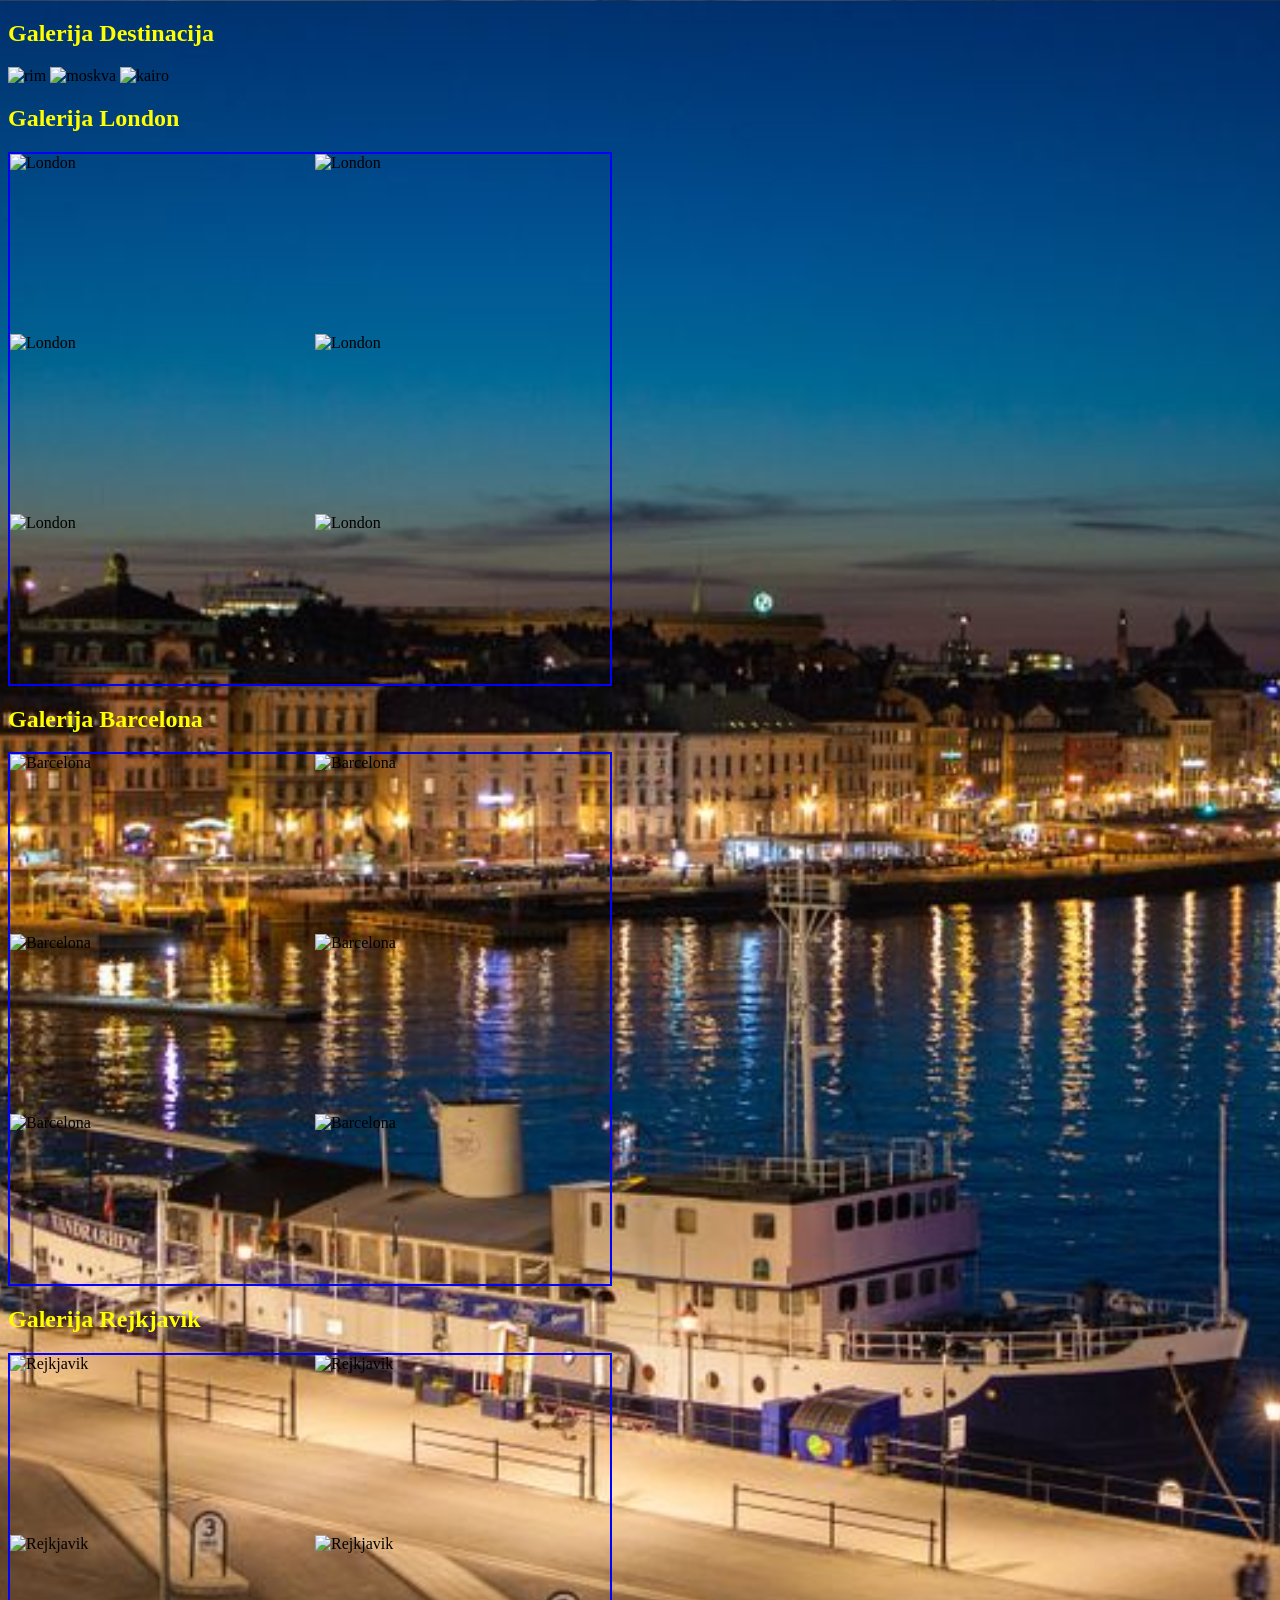
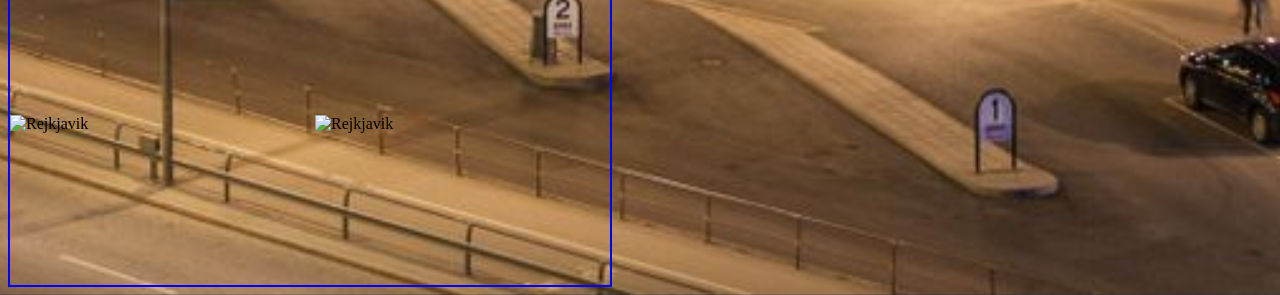
==== galerija.html @ 0b864634 "Add files via upload" ====
<!DOCTYPE html>
<html>
<head>
<link rel="stylesheet" href="css/styles3.css">
</head>
<body class="pozadina">
<h2 class="naslov" id="Galerija destinacija">Galerija Destinacija</h2>
<div class="container-flex" >
	<img src="slike/Rome.jpg" alt="rim" width="250px">

	<img src="slike/Moskva.jpg" alt="moskva" width="250px">

	<img src="slike/Cairo.jpg" alt="kairo" width="250px">
</div>

<h2 class="naslov" id="Galerija London">Galerija London</h2>
<div class="container-grid" >
	<img src="slike/london/London.jpg" alt="London" width="250px" height="170px">

	<img src="slike/london/london2.jpg" alt="London" width="250px" height="170px">

	<img src="slike/london/london3.jpg" alt="London" width="250px" height="170px">
	
	<img src="slike/london/london4.jpg" alt="London" width="250px" height="170px">
	
	<img src="slike/london/london5.jpg" alt="London" width="250px" height="170px">
	
	<img src="slike/london/london6.jpg" alt="London" width="250px" height="170px">
</div>

<h2 class="naslov" id="Galerija Barcelona">Galerija Barcelona</h2>
<div class="container-grid" >
	<img src="slike/barcelona/barcelona.jpg" alt="Barcelona" width="250px" height="170px">

	<img src="slike/barcelona/barcelona2.jpg" alt="Barcelona" width="250px" height="170px">

	<img src="slike/barcelona/barcelona3.jpg" alt="Barcelona" width="250px" height="170px">
	
	<img src="slike/barcelona/barcelona4.jpg" alt="Barcelona" width="250px" height="170px">
	
	<img src="slike/barcelona/barcelona5.jpg" alt="Barcelona" width="250px" height="170px">
	
	<img src="slike/barcelona/barcelona6.jpg" alt="Barcelona" width="250px" height="170px">
</div>

<h2 class="naslov2" id="Galerija Rejkjavik">Galerija Rejkjavik</h2>
<div class="container-grid" >
	<img src="slike/rejkjavik/rejkjavik.jpg" alt="Rejkjavik" width="250px" height="170px">

	<img src="slike/rejkjavik/rejkjavik2.jpg" alt="Rejkjavik" width="250px" height="170px">

	<img src="slike/rejkjavik/rejkjavik3.jpg" alt="Rejkjavik" width="250px" height="170px">
	
	<img src="slike/rejkjavik/rejkjavik4.jpg" alt="Rejkjavik" width="250px" height="170px">
	
	<img src="slike/rejkjavik/rejkjavik5.jpg" alt="Rejkjavik" width="250px" height="170px">
	
	<img src="slike/rejkjavik/rejkjavik6.jpg" alt="Rejkjavik" width="250px" height="170px">
</div>
---- css/styles3.css ----
.container-grid { 
  display: grid; 
  grid-template:repeat(4,1fr)/repeat(1,1fr);
  row-gap:10px;
  width:400px;
  border:2px solid Blue;
  column-gap:10px
} 
body { 
 background-color: lightblue; 
}
.container-grid img{width:100%;} 

@media screen and (min-width: 600px) { 
 .pozadina{
background-image:url("Slike/pozadina/pozadina2.jpg");
background-size:cover;
background-position:center;
}
  .container-grid { 
  display: grid; 
  grid-template:repeat(2,1fr)/repeat(2,1fr);
  row-gap:10px;
  width:600px;
  border:2px solid Blue;
}  
 } 
.naslov{
	text-align:left;
	color:yellow;
}
.naslov2{
	text-align:left;
	color:yellow;
}
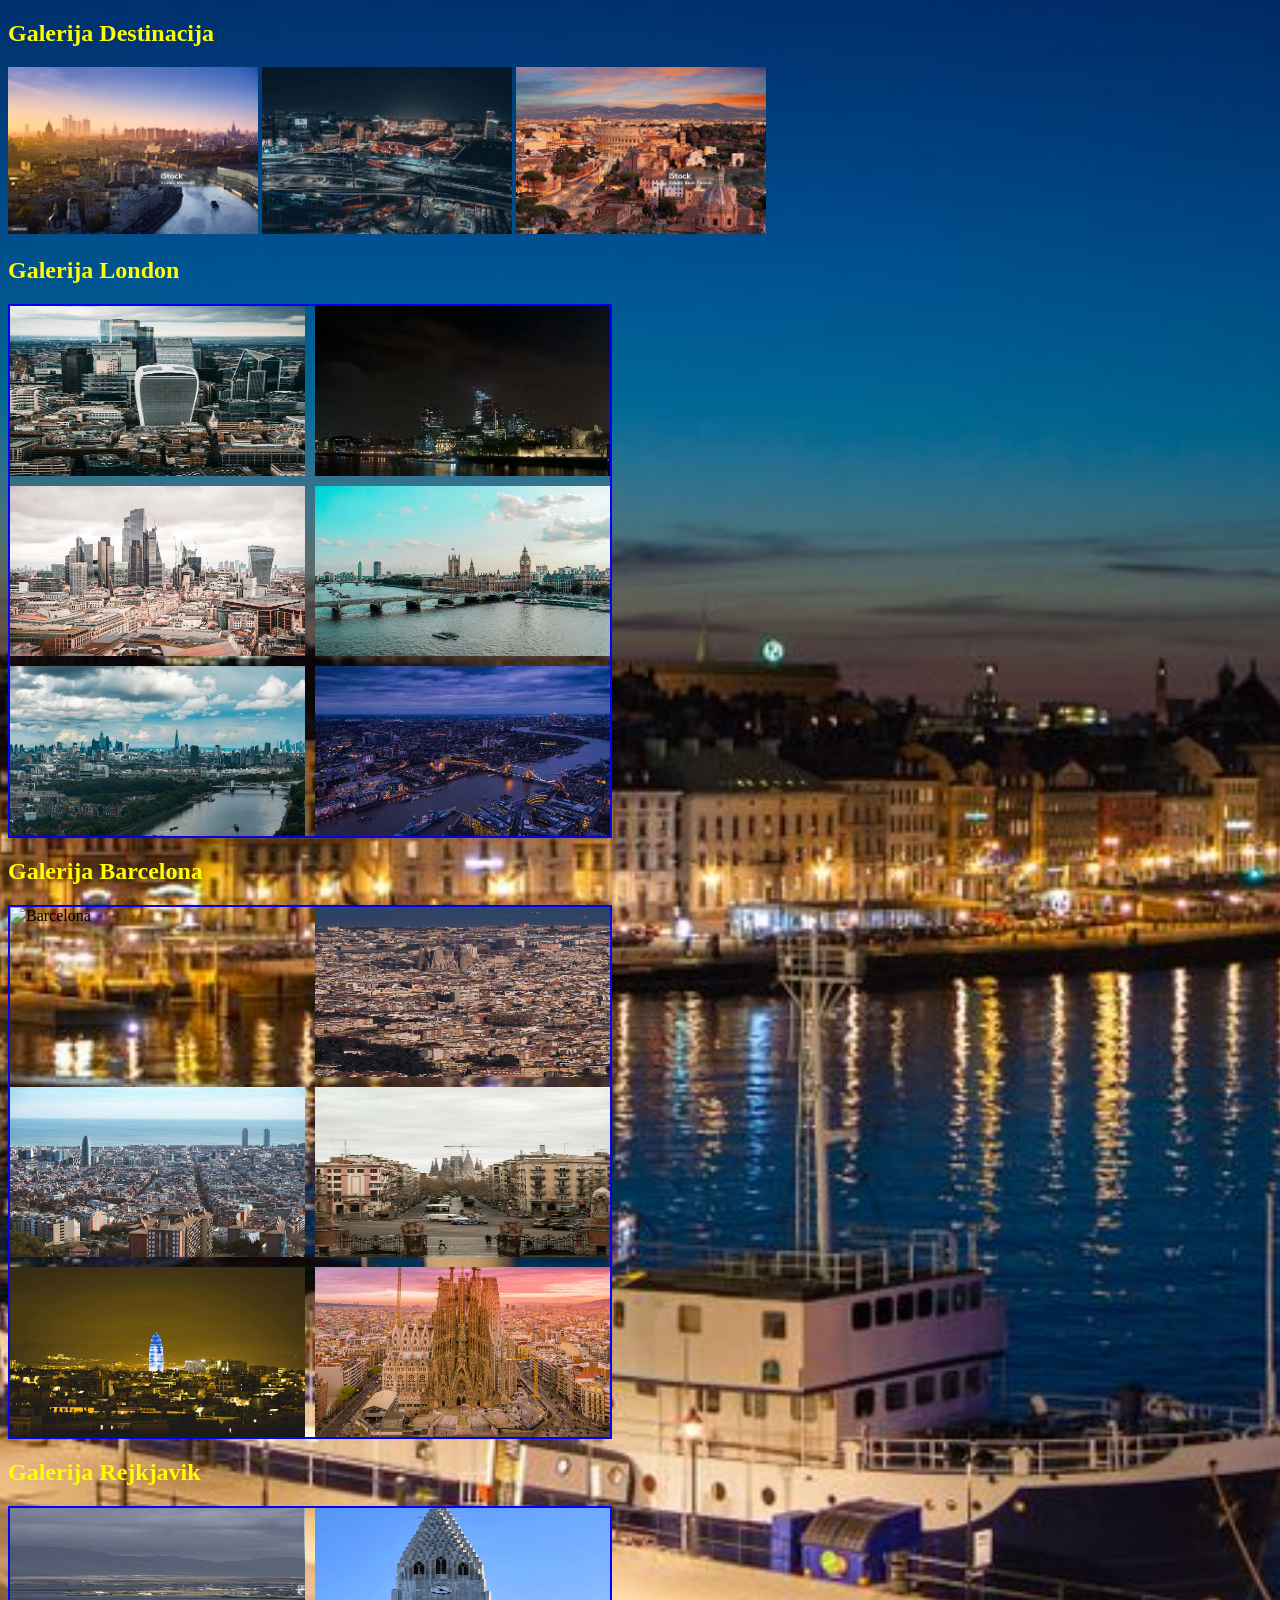
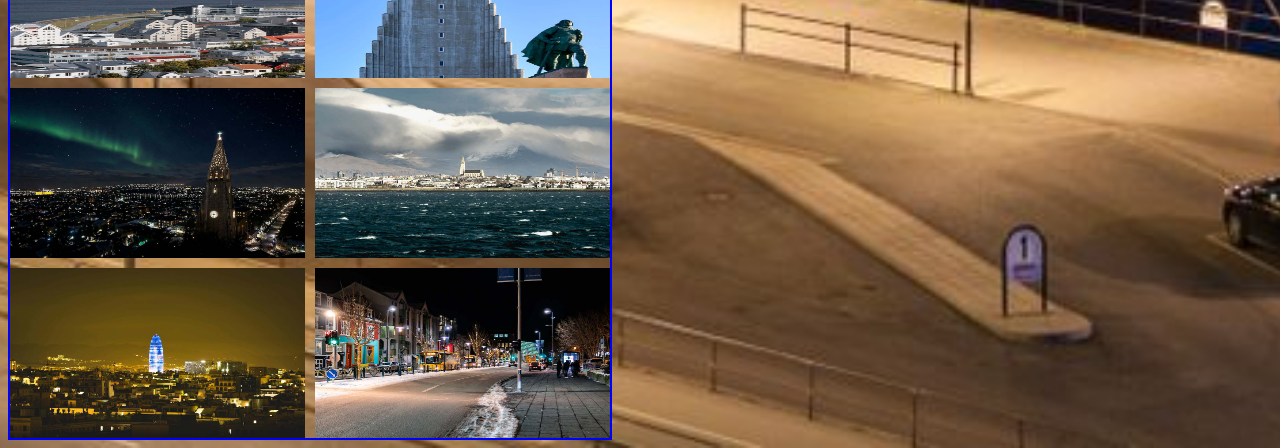
==== commit f7db1283: "Add files via upload" ====
--- a/galerija.html
+++ b/galerija.html
@@ -6,54 +6,54 @@
 <body class="pozadina">
 <h2 class="naslov" id="Galerija destinacija">Galerija Destinacija</h2>
 <div class="container-flex" >
-	<img src="slike/Rome.jpg" alt="rim" width="250px">
+	<img src="Slike/Rome.jpg" alt="rim" width="250px">
 
-	<img src="slike/Moskva.jpg" alt="moskva" width="250px">
+	<img src="Slike/Moskva.jpg" alt="moskva" width="250px">
 
-	<img src="slike/Cairo.jpg" alt="kairo" width="250px">
+	<img src="Slike/Cairo.jpg" alt="kairo" width="250px">
 </div>
 
 <h2 class="naslov" id="Galerija London">Galerija London</h2>
 <div class="container-grid" >
-	<img src="slike/london/London.jpg" alt="London" width="250px" height="170px">
+	<img src="Slike/london/London.jpg" alt="London" width="250px" height="170px">
 
-	<img src="slike/london/london2.jpg" alt="London" width="250px" height="170px">
+	<img src="Slike/london/london2.jpg" alt="London" width="250px" height="170px">
 
-	<img src="slike/london/london3.jpg" alt="London" width="250px" height="170px">
+	<img src="Slike/london/london3.jpg" alt="London" width="250px" height="170px">
 	
-	<img src="slike/london/london4.jpg" alt="London" width="250px" height="170px">
+	<img src="Slike/london/london4.jpg" alt="London" width="250px" height="170px">
 	
-	<img src="slike/london/london5.jpg" alt="London" width="250px" height="170px">
+	<img src="Slike/london/london5.jpg" alt="London" width="250px" height="170px">
 	
-	<img src="slike/london/london6.jpg" alt="London" width="250px" height="170px">
+	<img src="Slike/london/london6.jpg" alt="London" width="250px" height="170px">
 </div>
 
 <h2 class="naslov" id="Galerija Barcelona">Galerija Barcelona</h2>
 <div class="container-grid" >
 	<img src="slike/barcelona/barcelona.jpg" alt="Barcelona" width="250px" height="170px">
 
-	<img src="slike/barcelona/barcelona2.jpg" alt="Barcelona" width="250px" height="170px">
+	<img src="Slike/barcelona/barcelona2.jpg" alt="Barcelona" width="250px" height="170px">
 
-	<img src="slike/barcelona/barcelona3.jpg" alt="Barcelona" width="250px" height="170px">
+	<img src="Slike/barcelona/barcelona3.jpg" alt="Barcelona" width="250px" height="170px">
 	
-	<img src="slike/barcelona/barcelona4.jpg" alt="Barcelona" width="250px" height="170px">
+	<img src="Slike/barcelona/barcelona4.jpg" alt="Barcelona" width="250px" height="170px">
 	
-	<img src="slike/barcelona/barcelona5.jpg" alt="Barcelona" width="250px" height="170px">
+	<img src="Slike/barcelona/barcelona5.jpg" alt="Barcelona" width="250px" height="170px">
 	
-	<img src="slike/barcelona/barcelona6.jpg" alt="Barcelona" width="250px" height="170px">
+	<img src="Slike/barcelona/barcelona6.jpg" alt="Barcelona" width="250px" height="170px">
 </div>
 
 <h2 class="naslov2" id="Galerija Rejkjavik">Galerija Rejkjavik</h2>
 <div class="container-grid" >
-	<img src="slike/rejkjavik/rejkjavik.jpg" alt="Rejkjavik" width="250px" height="170px">
+	<img src="Slike/rejkjavik/rejkjavik.jpg" alt="Rejkjavik" width="250px" height="170px">
 
-	<img src="slike/rejkjavik/rejkjavik2.jpg" alt="Rejkjavik" width="250px" height="170px">
+	<img src="Slike/rejkjavik/rejkjavik2.jpg" alt="Rejkjavik" width="250px" height="170px">
 
-	<img src="slike/rejkjavik/rejkjavik3.jpg" alt="Rejkjavik" width="250px" height="170px">
+	<img src="Slike/rejkjavik/rejkjavik3.jpg" alt="Rejkjavik" width="250px" height="170px">
 	
-	<img src="slike/rejkjavik/rejkjavik4.jpg" alt="Rejkjavik" width="250px" height="170px">
+	<img src="Slike/rejkjavik/rejkjavik4.jpg" alt="Rejkjavik" width="250px" height="170px">
 	
-	<img src="slike/rejkjavik/rejkjavik5.jpg" alt="Rejkjavik" width="250px" height="170px">
+	<img src="Slike/rejkjavik/rejkjavik5.jpg" alt="Rejkjavik" width="250px" height="170px">
 	
-	<img src="slike/rejkjavik/rejkjavik6.jpg" alt="Rejkjavik" width="250px" height="170px">
+	<img src="Slike/rejkjavik/rejkjavik6.jpg" alt="Rejkjavik" width="250px" height="170px">
 </div>
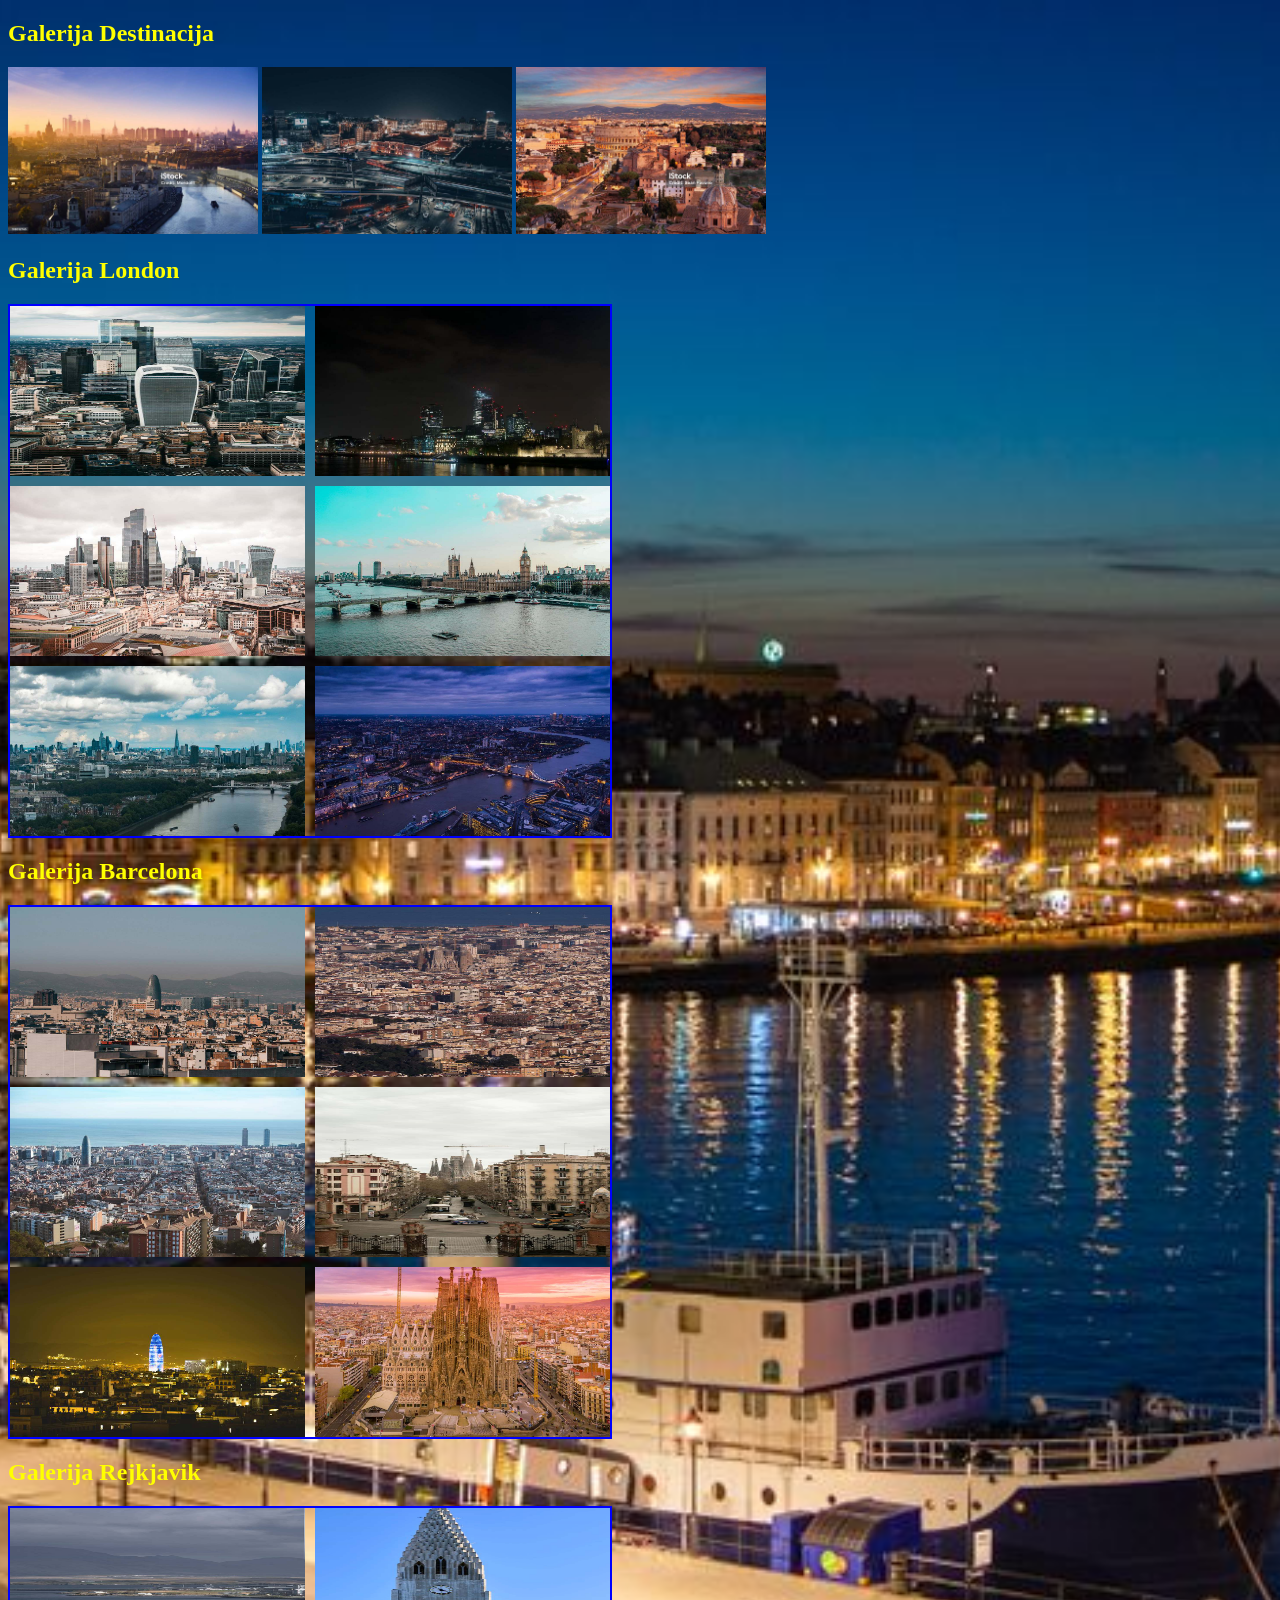
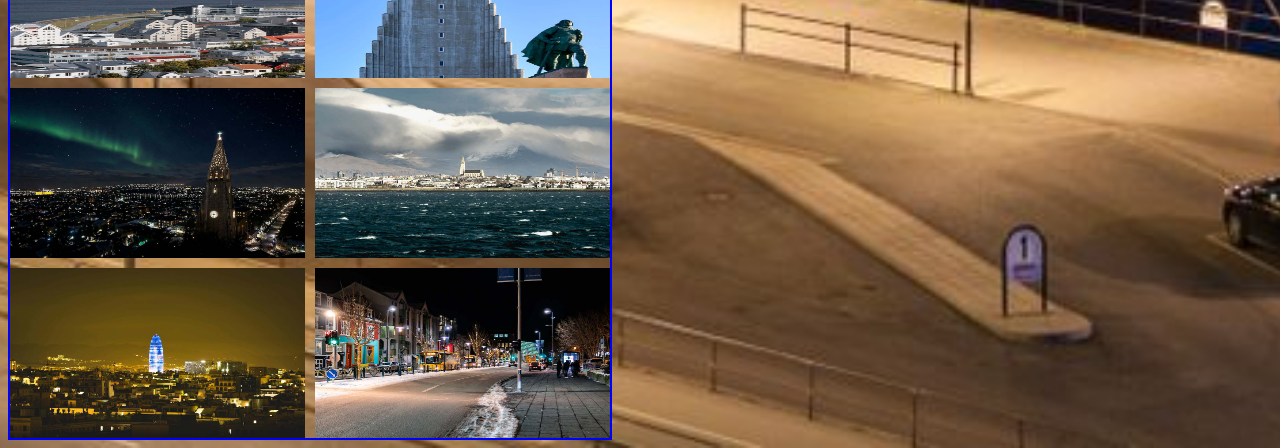
==== commit 4771d600: "Add files via upload" ====
--- a/galerija.html
+++ b/galerija.html
@@ -30,7 +30,7 @@
 
 <h2 class="naslov" id="Galerija Barcelona">Galerija Barcelona</h2>
 <div class="container-grid" >
-	<img src="slike/barcelona/barcelona.jpg" alt="Barcelona" width="250px" height="170px">
+	<img src="Slike/barcelona/barcelona.jpg" alt="Barcelona" width="250px" height="170px">
 
 	<img src="Slike/barcelona/barcelona2.jpg" alt="Barcelona" width="250px" height="170px">
 
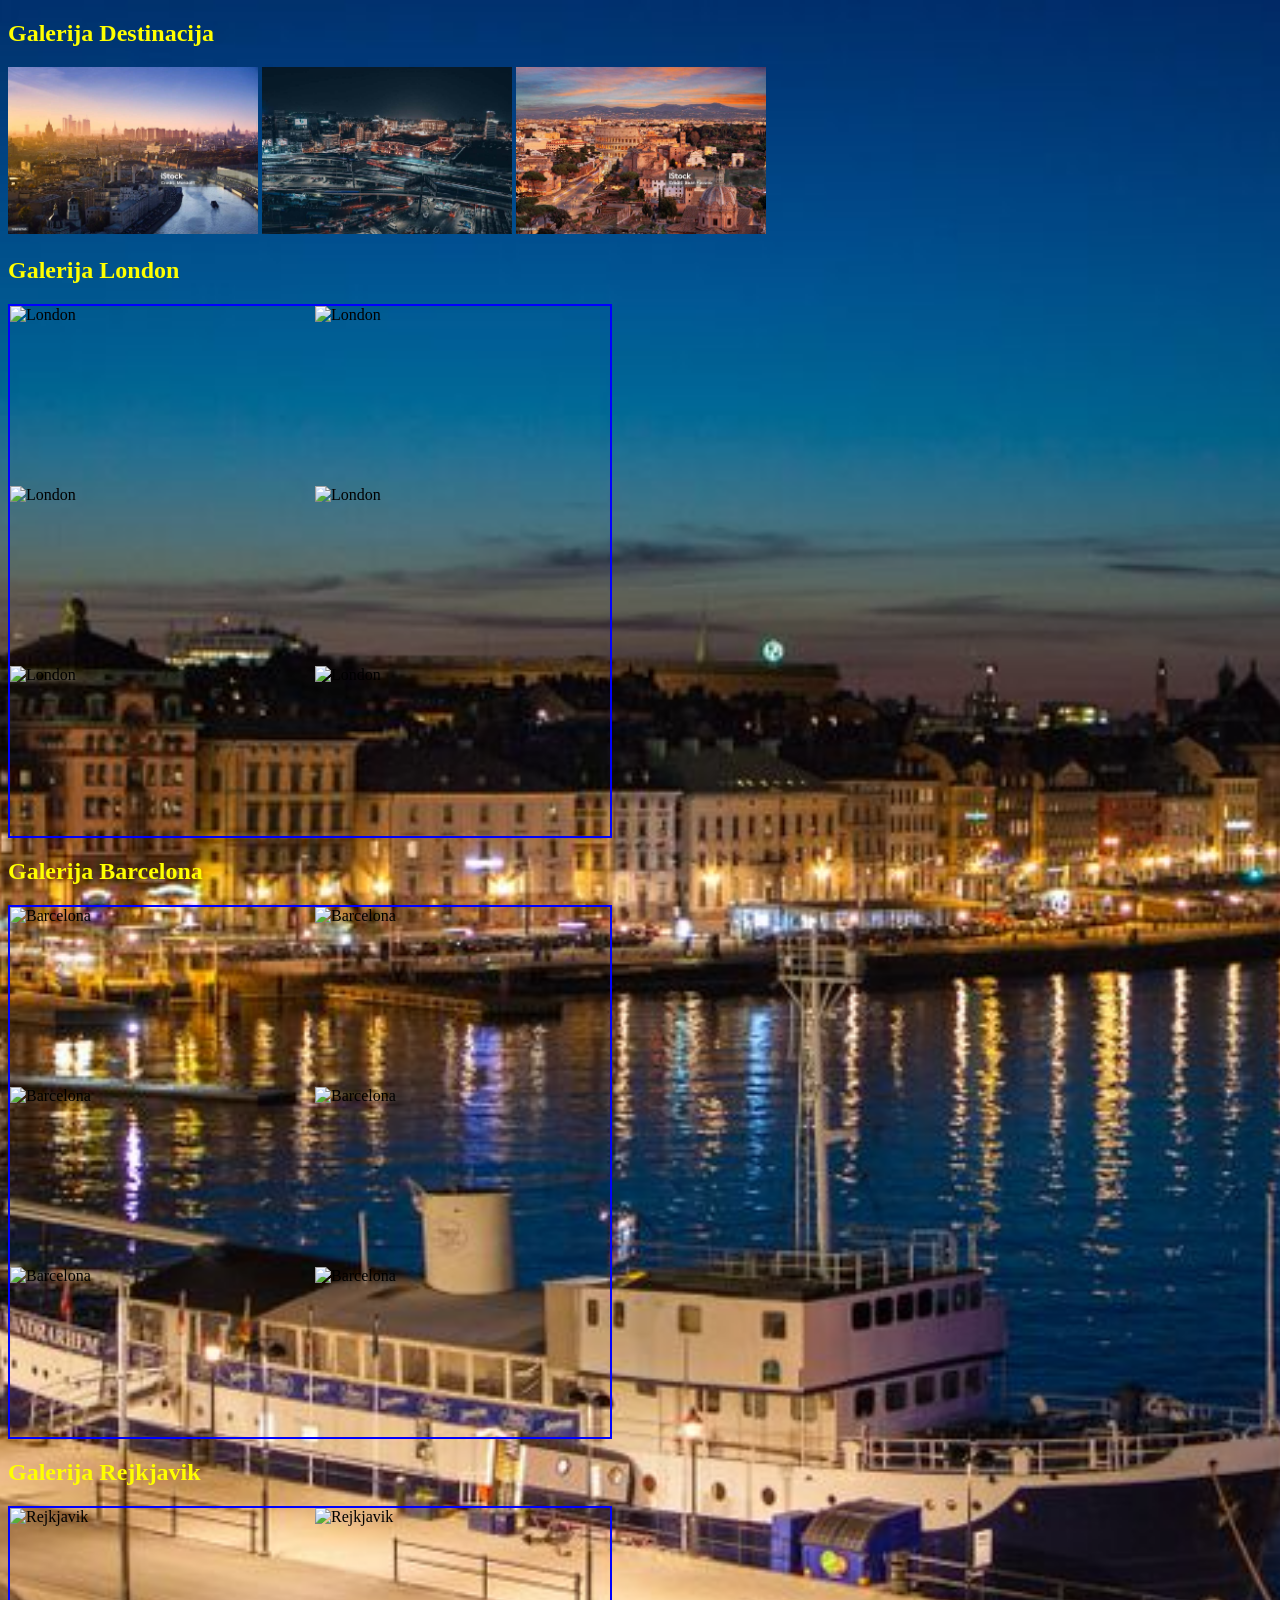
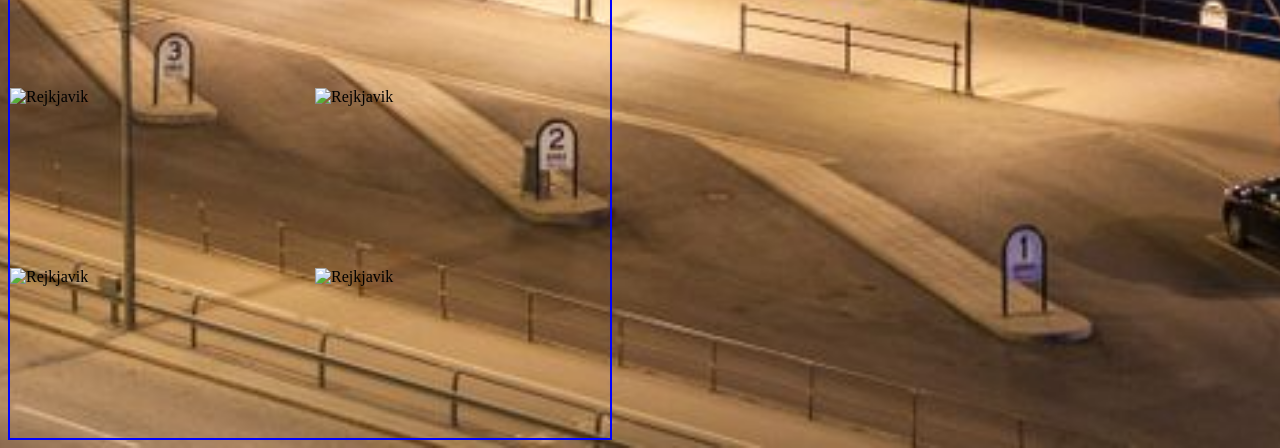
==== commit e13186e3: "Add files via upload" ====
--- a/galerija.html
+++ b/galerija.html
@@ -15,45 +15,45 @@
 
 <h2 class="naslov" id="Galerija London">Galerija London</h2>
 <div class="container-grid" >
-	<img src="Slike/london/London.jpg" alt="London" width="250px" height="170px">
+	<img src="london/London.jpg" alt="London" width="250px" height="170px">
 
-	<img src="Slike/london/london2.jpg" alt="London" width="250px" height="170px">
+	<img src="Slike/london2.jpg" alt="London" width="250px" height="170px">
 
-	<img src="Slike/london/london3.jpg" alt="London" width="250px" height="170px">
+	<img src="Slike/london3.jpg" alt="London" width="250px" height="170px">
 	
-	<img src="Slike/london/london4.jpg" alt="London" width="250px" height="170px">
+	<img src="Slike/london4.jpg" alt="London" width="250px" height="170px">
 	
-	<img src="Slike/london/london5.jpg" alt="London" width="250px" height="170px">
+	<img src="Slike/london5.jpg" alt="London" width="250px" height="170px">
 	
-	<img src="Slike/london/london6.jpg" alt="London" width="250px" height="170px">
+	<img src="Slike/london6.jpg" alt="London" width="250px" height="170px">
 </div>
 
 <h2 class="naslov" id="Galerija Barcelona">Galerija Barcelona</h2>
 <div class="container-grid" >
-	<img src="Slike/barcelona/barcelona.jpg" alt="Barcelona" width="250px" height="170px">
+	<img src="Slike/barcelona.jpg" alt="Barcelona" width="250px" height="170px">
 
-	<img src="Slike/barcelona/barcelona2.jpg" alt="Barcelona" width="250px" height="170px">
+	<img src="Slike/barcelona2.jpg" alt="Barcelona" width="250px" height="170px">
 
-	<img src="Slike/barcelona/barcelona3.jpg" alt="Barcelona" width="250px" height="170px">
+	<img src="Slike/barcelona3.jpg" alt="Barcelona" width="250px" height="170px">
 	
-	<img src="Slike/barcelona/barcelona4.jpg" alt="Barcelona" width="250px" height="170px">
+	<img src="Slike/barcelona4.jpg" alt="Barcelona" width="250px" height="170px">
 	
-	<img src="Slike/barcelona/barcelona5.jpg" alt="Barcelona" width="250px" height="170px">
+	<img src="Slike/barcelona5.jpg" alt="Barcelona" width="250px" height="170px">
 	
-	<img src="Slike/barcelona/barcelona6.jpg" alt="Barcelona" width="250px" height="170px">
+	<img src="Slike/barcelona6.jpg" alt="Barcelona" width="250px" height="170px">
 </div>
 
 <h2 class="naslov2" id="Galerija Rejkjavik">Galerija Rejkjavik</h2>
 <div class="container-grid" >
-	<img src="Slike/rejkjavik/rejkjavik.jpg" alt="Rejkjavik" width="250px" height="170px">
+	<img src="Slike/rejkjavik.jpg" alt="Rejkjavik" width="250px" height="170px">
 
-	<img src="Slike/rejkjavik/rejkjavik2.jpg" alt="Rejkjavik" width="250px" height="170px">
+	<img src="Slike/rejkjavik2.jpg" alt="Rejkjavik" width="250px" height="170px">
 
-	<img src="Slike/rejkjavik/rejkjavik3.jpg" alt="Rejkjavik" width="250px" height="170px">
+	<img src="Slike/rejkjavik3.jpg" alt="Rejkjavik" width="250px" height="170px">
 	
-	<img src="Slike/rejkjavik/rejkjavik4.jpg" alt="Rejkjavik" width="250px" height="170px">
+	<img src="Slike/rejkjavik4.jpg" alt="Rejkjavik" width="250px" height="170px">
 	
-	<img src="Slike/rejkjavik/rejkjavik5.jpg" alt="Rejkjavik" width="250px" height="170px">
+	<img src="Slike/rejkjavik5.jpg" alt="Rejkjavik" width="250px" height="170px">
 	
-	<img src="Slike/rejkjavik/rejkjavik6.jpg" alt="Rejkjavik" width="250px" height="170px">
+	<img src="Slike/rejkjavik6.jpg" alt="Rejkjavik" width="250px" height="170px">
 </div>
